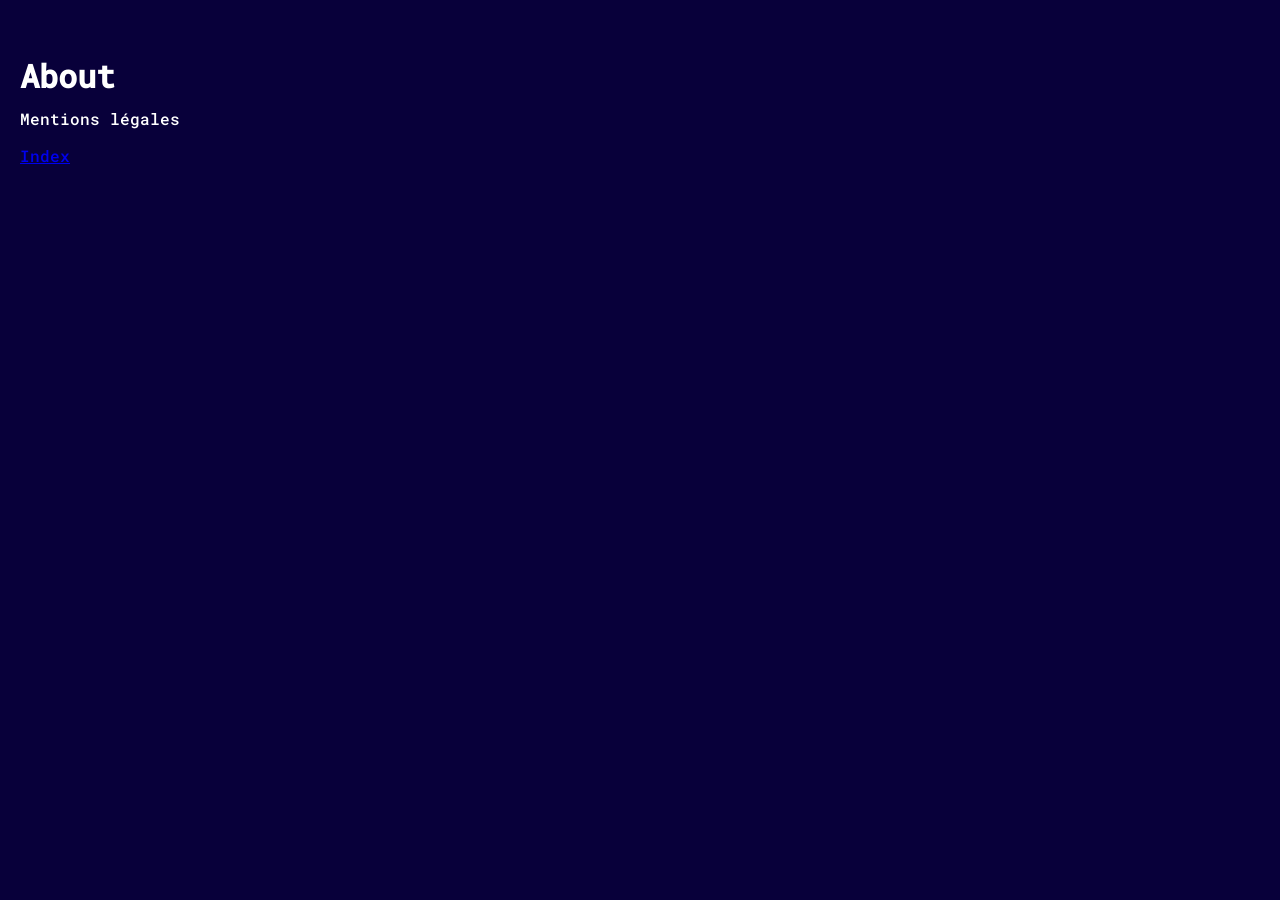
==== about.html @ 07d57066 "Premiere base du site benjamin rigaud fait avec Kader" ====
<!DOCTYPE html>
<html>
<head>
	<meta charset="utf-8">
	<meta name="viewport" content="width=device-width, initial-scale=1">
	<title></title>

	<link rel="stylesheet" href="style.css">

</head>
<body>

<h1>About</h1>

<p>Mentions légales</p>


<a href="index.html">Index </a>

</body>
</html>
---- style.css ----
@font-face {
  font-family: Roboto Mono; /* Roboto Mono */
  src: url(polices/RobotoMono-Medium.woff) format("woff"); /* url of the font */
}

header {
	padding-top: 70px;
}

h1 {
	font-family: 'Roboto Mono', monospace;
	color: white;
	margin: 0;
	line-height: 1;
}

body {
	margin: 0;
	padding: 60px 20px 0;
	background: #08003a;
	font-family: 'Roboto Mono', monospace;
	box-sizing: border-box;
}

h2 {
	color :whitesmoke;
	font-weight: normal;
	font-family: 'Roboto Mono', monospace;
}

p{
	color: ghostwhite;
	text-align: justify;
	font-family: 'Roboto Mono', monospace;
}

body > p {
	color: white;
}

ul{
	color: white;
	font-family: 'Roboto Mono', monospace;
}

img, video {
	width: 100%;
	height: auto;
}

.video {
	max-width: 700px;
	margin: 0 auto;
}

.video video {
	display: block;
	width: 100%;
	height: auto;
}

.rubrique_sticky {
	position: sticky;
	top: 47px;
	z-index: 10;
	height: 64px;
	display: flex;
	align-items: center;
	padding: 0 20px;
	background-color: #09006b;
	box-sizing: border-box;
}

.rubrique_sticky h1 {
	font-size: 1.2rem;
	line-height: 1.2;
}

.navbar{
	background-color: grey;
	position: fixed;
	top: 0;
	left: 0;
	width: 100%;
	height: 47px;
	z-index: 1000;
	display: flex;
	align-items: center;
	justify-content: space-between;
	gap: 10px;
	padding: 0 20px;
	box-sizing: border-box;
	white-space: nowrap;
}

.navbar h1 {
	display: flex;
	align-items: center;
	justify-content: center;
	height: 100%;
	font-size: 1rem;
	text-align: center;
	flex: 1;
	white-space: nowrap;
}

.element{
	text-align: center;
}

.logo {
	position: fixed;

}

.titre_item {
	border: none;
}

.container_projects {
	border: none;
}

.squareimages {
    display: grid;
    grid-template-columns: repeat(3, 1fr);
    gap: 20px;
}
/* si l'écran fait plus de 1000px  de largeur (écran d'ordinateur)*/
@media only screen and (min-width: 1000px) {

	.Squareimages {
		display: grid;
		grid-template-columns: 1fr 1fr 1fr 1fr 1fr;
		gap: 10px;
	}

}

.search-container form {
  display: flex;
  align-items: center;
  max-width: 400px;
  background: #f1f1f1;
  border-radius: 30px;
  padding: 5px 10px;
  border: 1px solid #ccc;
}

.search-container input[type="search"] {
  flex: 1;
  border: none;
  background: transparent;
  padding: 10px;
  font-size: 16px;
  outline: none;
}

.search-container button {
  background: #0066cc;
  color: white;
  border: none;
  border-radius: 50%;
  width: 40px;
  height: 40px;
  cursor: pointer;
  display: flex;
  align-items: center;
  justify-content: center;
  font-size: 16px;
  transition: background 0.3s ease;
}

.search-container button:hover {
  background: #004499;
}

.partners-section {
	margin-top: 50px;
	padding: 30px 20px 40px;
	text-align: center;
}

.partners-section h2 {
	color: white;
	margin-bottom: 20px;
	font-size: 1.6rem;
	letter-spacing: 0.05em;
}

.partners-grid {
	display: grid;
	grid-template-columns: 1fr;
	gap: 15px;
	align-items: center;
}

.partner-badge {
	display: flex;
	align-items: center;
	justify-content: center;
	min-height: 70px;
	padding: 15px 20px;
	border: 1px solid rgba(255, 255, 255, 0.5);
	background: rgba(255, 255, 255, 0.04);
	color: white;
	font-family: 'Roboto Mono', monospace;
	font-weight: 700;
	letter-spacing: 0.04em;
	text-transform: uppercase;
	text-align: center;
}

@media only screen and (min-width: 700px) {
	.partners-grid {
		grid-template-columns: repeat(3, 1fr);
	}
}
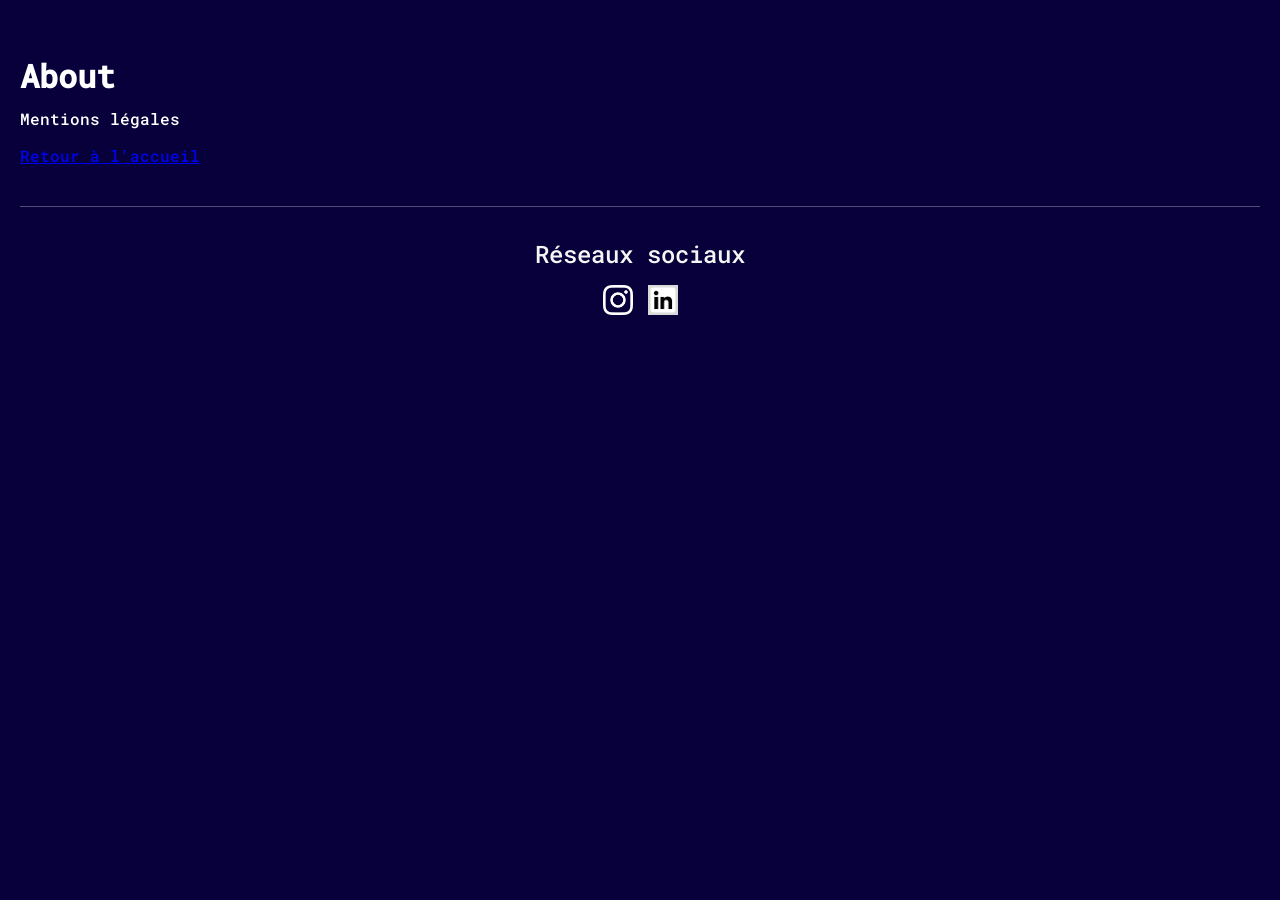
==== commit 5a2708e2: "Nouvel essai de publication via github avec Kader le 5/11" ====
--- a/about.html
+++ b/about.html
@@ -16,7 +16,21 @@
 <p>Mentions légales</p>
 
 
-<a href="index.html">Index </a>
+<a href="index.html">Retour à l'accueil </a>
+
+<footer class="site-footer">
+	<section class="social-section">
+		<h2>Réseaux sociaux</h2>
+		<div class="social-links">
+			<a href="https://www.instagram.com/benjamin.rigaud/" target="_blank" rel="noopener noreferrer">
+				<img src="images/Logo Instagram Blanc.png" alt="Instagram" class="social-icon">
+			</a>
+			<a href="https://www.linkedin.com/in/benjamin-rigaud-9a804b15a/" target="_blank" rel="noopener noreferrer">
+				<img src="images/Logo Linkedin Blanc.png" alt="LinkedIn" class="social-icon">
+			</a>
+		</div>
+	</section>
+</footer>
 
 </body>
 </html>
--- a/style.css
+++ b/style.css
@@ -3,6 +3,9 @@
   font-family: Roboto Mono; /* Roboto Mono */
   src: url(polices/RobotoMono-Medium.woff) format("woff"); /* url of the font */
 }
+
+@import url('https://fonts.googleapis.com/css2?family=Roboto+Mono:wght@400&display=swap');
+
 
 header {
 	padding-top: 70px;
@@ -29,9 +32,16 @@
 	font-family: 'Roboto Mono', monospace;
 }
 
+h3 {
+font-size : 30px;
+  font-family: 'Roboto Mono', monospace;
+  font-weight: 400;
+    text-transform: uppercase;
+	
+}
+
 p{
 	color: ghostwhite;
-	text-align: justify;
 	font-family: 'Roboto Mono', monospace;
 }
 
@@ -78,7 +88,7 @@
 }
 
 .navbar{
-	background-color: grey;
+	background-color:darkblue;
 	position: fixed;
 	top: 0;
 	left: 0;
@@ -105,6 +115,55 @@
 	white-space: nowrap;
 }
 
+.nav-dropdown {
+	position: relative;
+	display: flex;
+	align-items: center;
+	justify-content: center;
+	height: 100%;
+	flex: 1;
+	color: white;
+	font-size: 1rem;
+	text-align: center;
+}
+
+.nav-dropdown summary {
+	cursor: pointer;
+	list-style: none;
+}
+
+.nav-dropdown summary::-webkit-details-marker {
+	display: none;
+}
+
+.nav-dropdown summary::after {
+	content: " \25BE";
+}
+
+.dropdown-menu {
+	position: absolute;
+	top: 100%;
+	left: 50%;
+	transform: translateX(-50%);
+	min-width: 180px;
+	padding: 8px 0;
+	background-color: darkblue;
+	box-shadow: 0 4px 8px rgba(0, 0, 0, 0.3);
+}
+
+.dropdown-menu a {
+	display: block;
+	padding: 10px 16px;
+	color: white;
+	text-align: left;
+	text-decoration: none;
+}
+
+.dropdown-menu a:hover,
+.dropdown-menu a:focus-visible {
+	background-color: #09006b;
+}
+
 .element{
 	text-align: center;
 }
@@ -114,12 +173,8 @@
 
 }
 
-.titre_item {
-	border: none;
-}
-
-.container_projects {
-	border: none;
+.video {
+	border: 6px darkred;
 }
 
 .squareimages {
@@ -127,6 +182,25 @@
     grid-template-columns: repeat(3, 1fr);
     gap: 20px;
 }
+
+.grille_projet_x2 {
+	display: grid;
+	grid-template-columns: 1fr;
+	gap: 20px;
+}
+
+.pantheon-content {
+	display: grid;
+	grid-template-columns: 1fr;
+	gap: 20px;
+	align-items: center;
+}
+
+.pantheon-content img {
+	display: block;
+	width: 100%;
+}
+
 /* si l'écran fait plus de 1000px  de largeur (écran d'ordinateur)*/
 @media only screen and (min-width: 1000px) {
 
@@ -136,6 +210,19 @@
 		gap: 10px;
 	}
 
+	.grille_projet_x2 {
+	display: grid;
+	grid-template-columns: 1fr 1fr;
+	gap: 20px;
+}
+
+}
+
+@media only screen and (min-width: 700px) {
+	.pantheon-content {
+		grid-template-columns: 2fr 3fr;
+		gap: 30px;
+	}
 }
 
 .search-container form {
@@ -182,6 +269,34 @@
 	text-align: center;
 }
 
+.social-section {
+	margin: 30px 0;
+	text-align: center;
+}
+
+.site-footer {
+	margin-top: 40px;
+	padding: 1px 20px;
+	border-top: 1px solid rgba(255, 255, 255, 0.3);
+}
+
+.social-section h2 {
+	margin-bottom: 15px;
+}
+
+.social-links {
+	display: flex;
+	justify-content: center;
+	align-items: center;
+	gap: 15px;
+}
+
+.social-icon {
+	display: block;
+	width: auto;
+	height: 30px;
+}
+
 .partners-section h2 {
 	color: white;
 	margin-bottom: 20px;
@@ -217,3 +332,7 @@
 		grid-template-columns: repeat(3, 1fr);
 	}
 }
+
+.marge {
+	margin: 20px 
+}
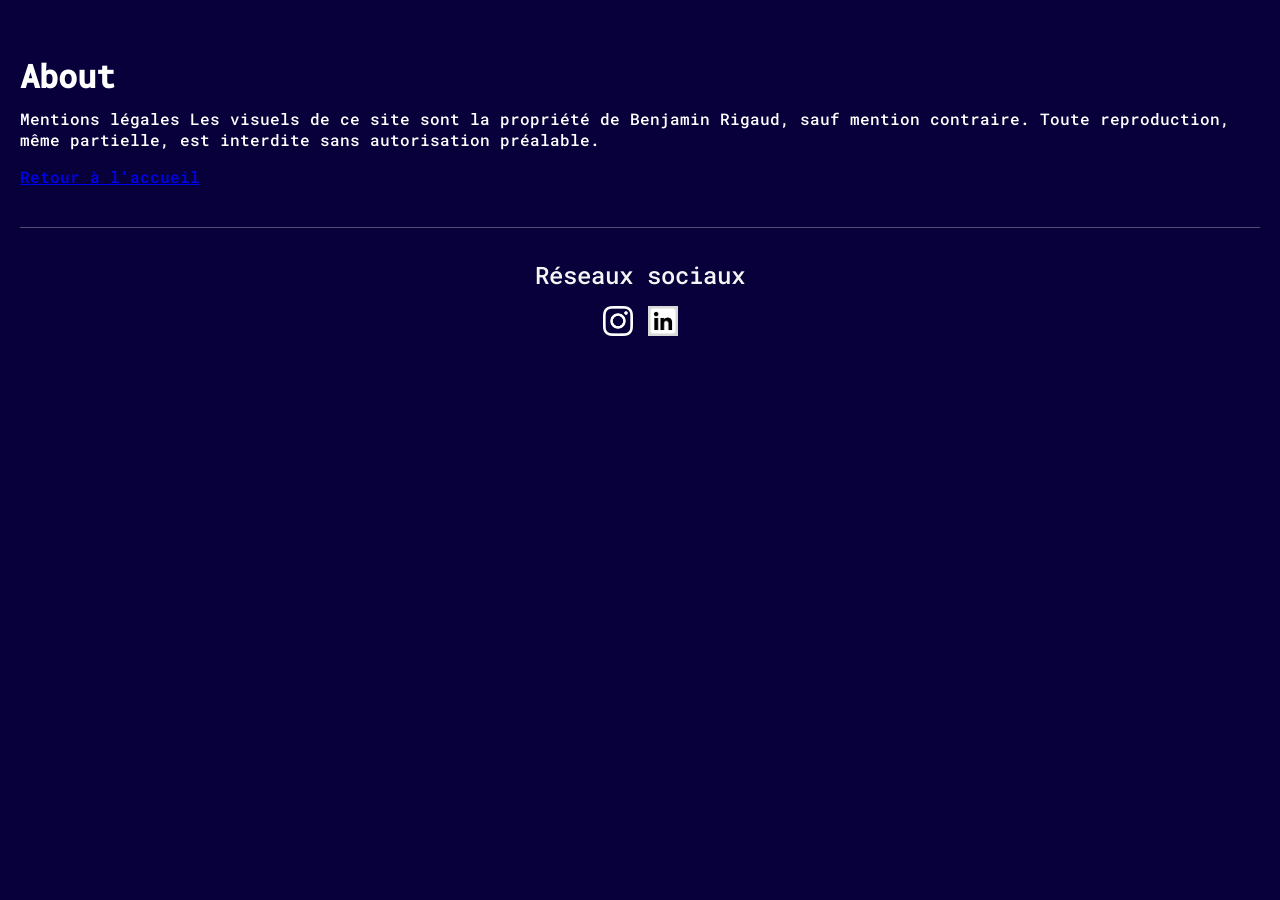
==== commit a9a26b9e: "DEUXIEME  essai de publication via github avec Kader le 5/11" ====
--- a/about.html
+++ b/about.html
@@ -13,7 +13,10 @@
 
 <h1>About</h1>
 
-<p>Mentions légales</p>
+<p>Mentions légales
+
+	Les visuels de ce site sont la propriété de Benjamin Rigaud, sauf mention contraire. Toute reproduction, même partielle, est interdite sans autorisation préalable.
+</p>
 
 
 <a href="index.html">Retour à l'accueil </a>
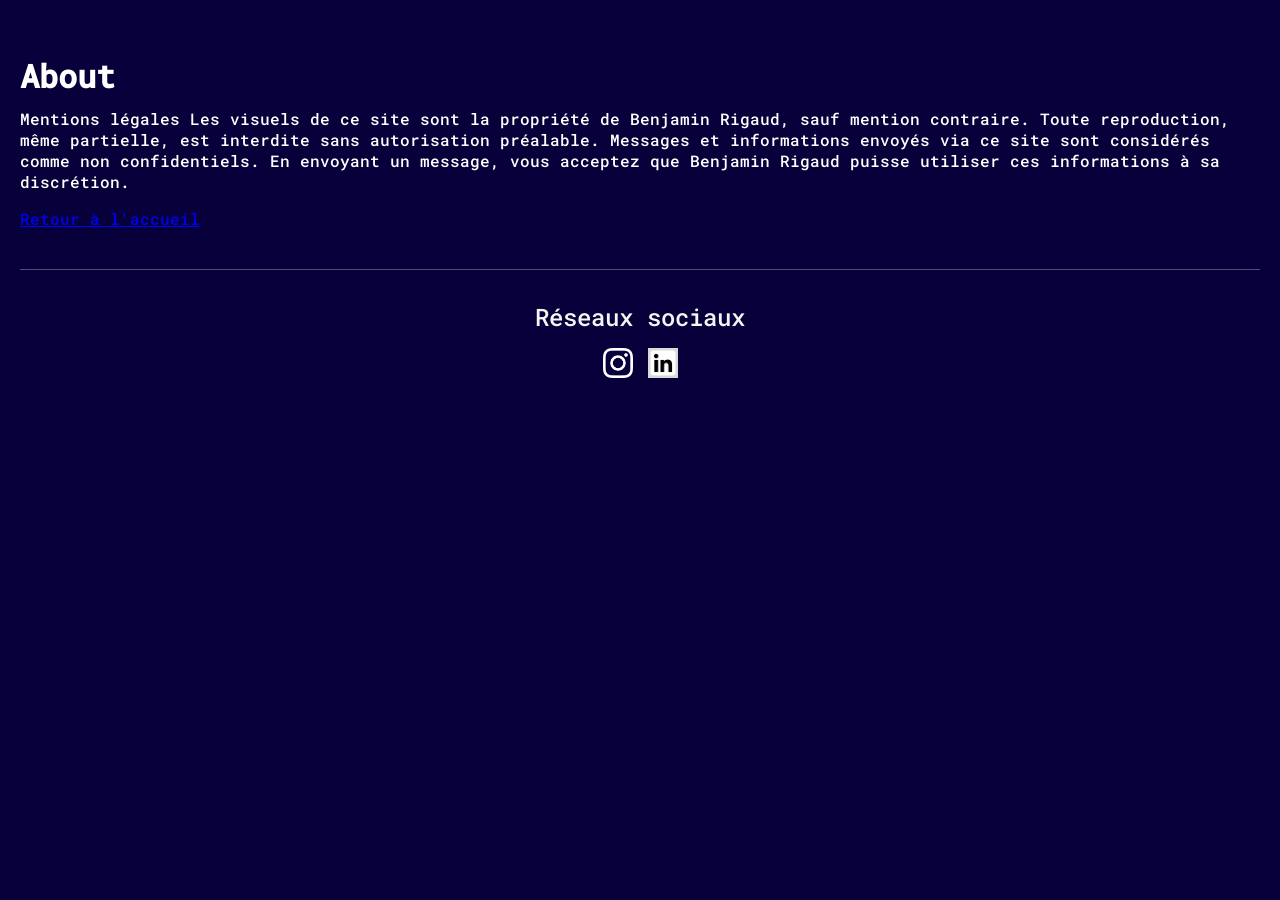
==== commit b70e829e: "Troisieme modif du about" ====
--- a/about.html
+++ b/about.html
@@ -16,6 +16,8 @@
 <p>Mentions légales
 
 	Les visuels de ce site sont la propriété de Benjamin Rigaud, sauf mention contraire. Toute reproduction, même partielle, est interdite sans autorisation préalable.
+
+	Messages et informations envoyés via ce site sont considérés comme non confidentiels. En envoyant un message, vous acceptez que Benjamin Rigaud puisse utiliser ces informations à sa discrétion.
 </p>
 
 
